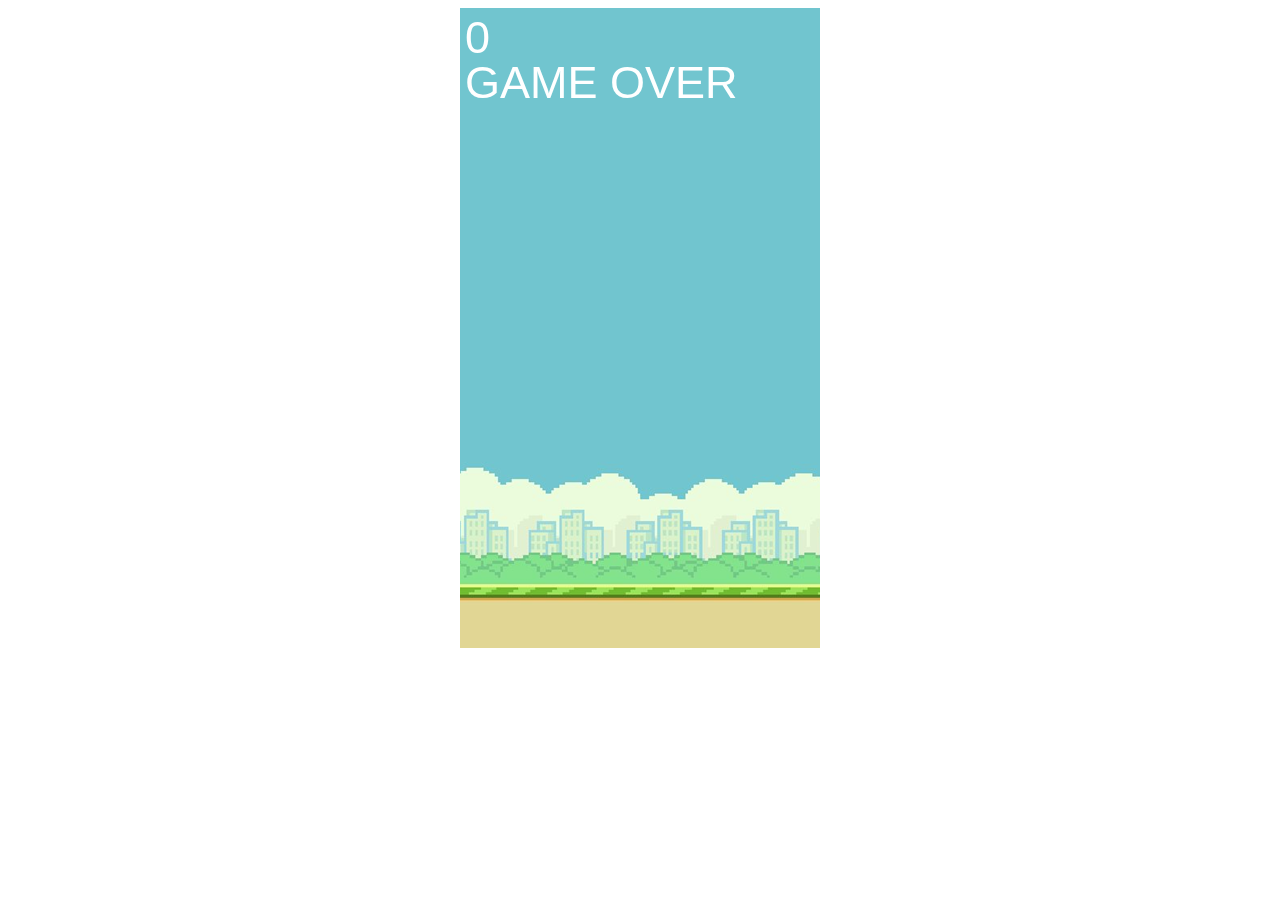
==== flappy-bird/index.html @ 4d684c95 "Initial flappy bird game" ====
<!DOCTYPE html>
<html lang="en">
  <head>
    <meta charset="UTF-8" />
    <meta name="viewport" content="width=device-width, initial-scale=1.0" />
    <title>Flappy Bird</title>
    <link rel="stylesheet" href="flappybird.css" />
    <script src="index.js"></script>
  </head>
  <body>
    <canvas id="board"></canvas>
  </body>
</html>
---- flappy-bird/flappybird.css ----
body {
  font-family: "Courier New", Courier, monospace;
  text-align: center;
}

#board {
  /* background-color: skyblue; */
  background-image: url("./img/flappybirdbg.png");
}
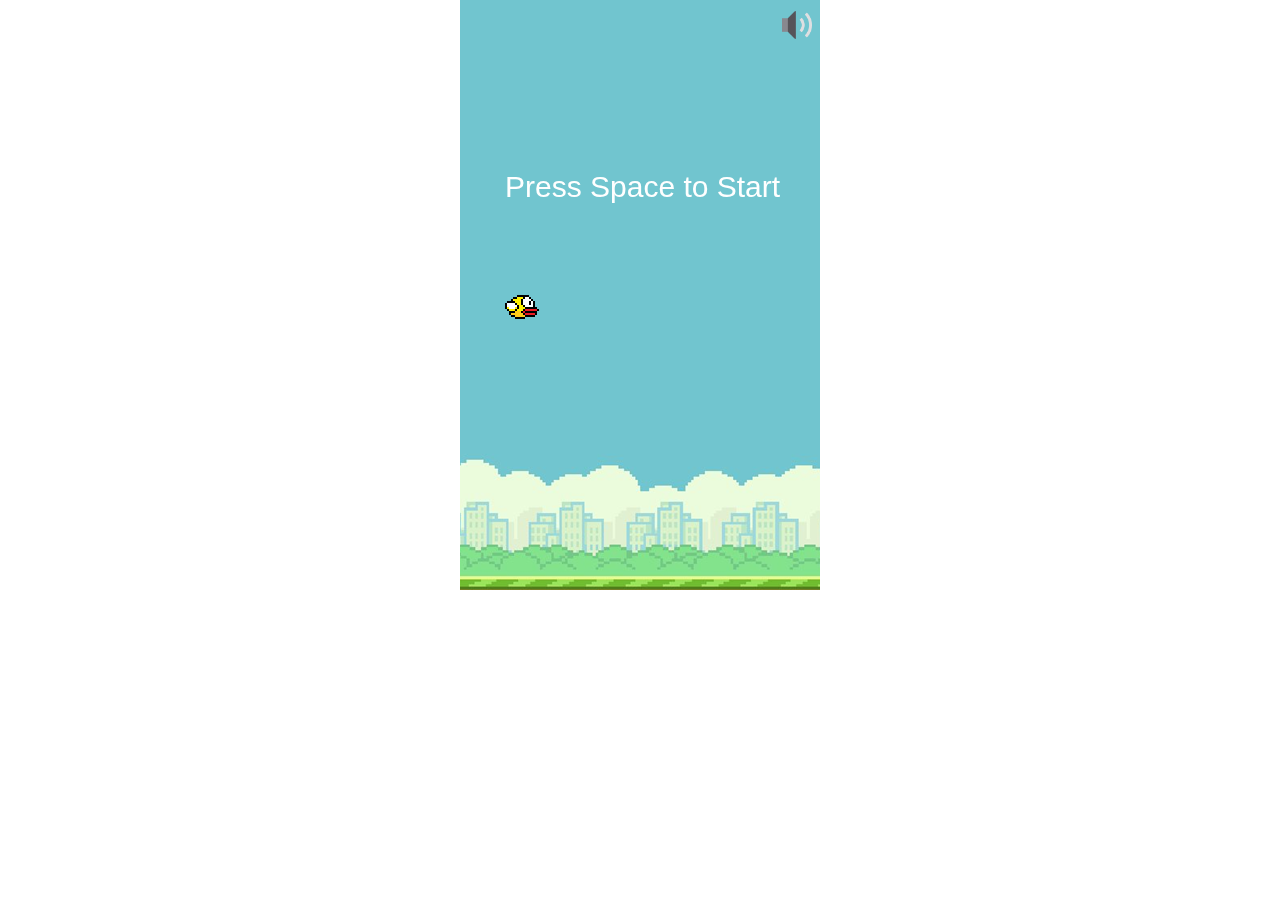
==== commit 0c83360a: "final changes and individual extension frameworks" ====
--- a/flappy-bird/index.html
+++ b/flappy-bird/index.html
@@ -5,9 +5,38 @@
     <meta name="viewport" content="width=device-width, initial-scale=1.0" />
     <title>Flappy Bird</title>
     <link rel="stylesheet" href="flappybird.css" />
+  </head>
+  <style>
+    body {
+      margin: 0;
+      display: flex;
+      justify-content: center;
+      align-items: center;
+      font-family: sans-serif;
+      font-size: 14px;
+      overflow: hidden;
+    }
+  </style>
+  <body>
+    <!-- audio button -->
+    <div id="audioButton" style="position: relative">
+      <img
+        style="
+          cursor: pointer;
+          position: absolute;
+          z-index: 30;
+          height: 30px;
+          top: 10px;
+          right: 8px;
+          margin: 0;
+        "
+        id="audioIcon"
+        src="./img/volumeon.png"
+        alt="Audio Button"
+      />
+      <canvas id="board"></canvas>
+    </div>
+
     <script src="index.js"></script>
-  </head>
-  <body>
-    <canvas id="board"></canvas>
   </body>
 </html>
